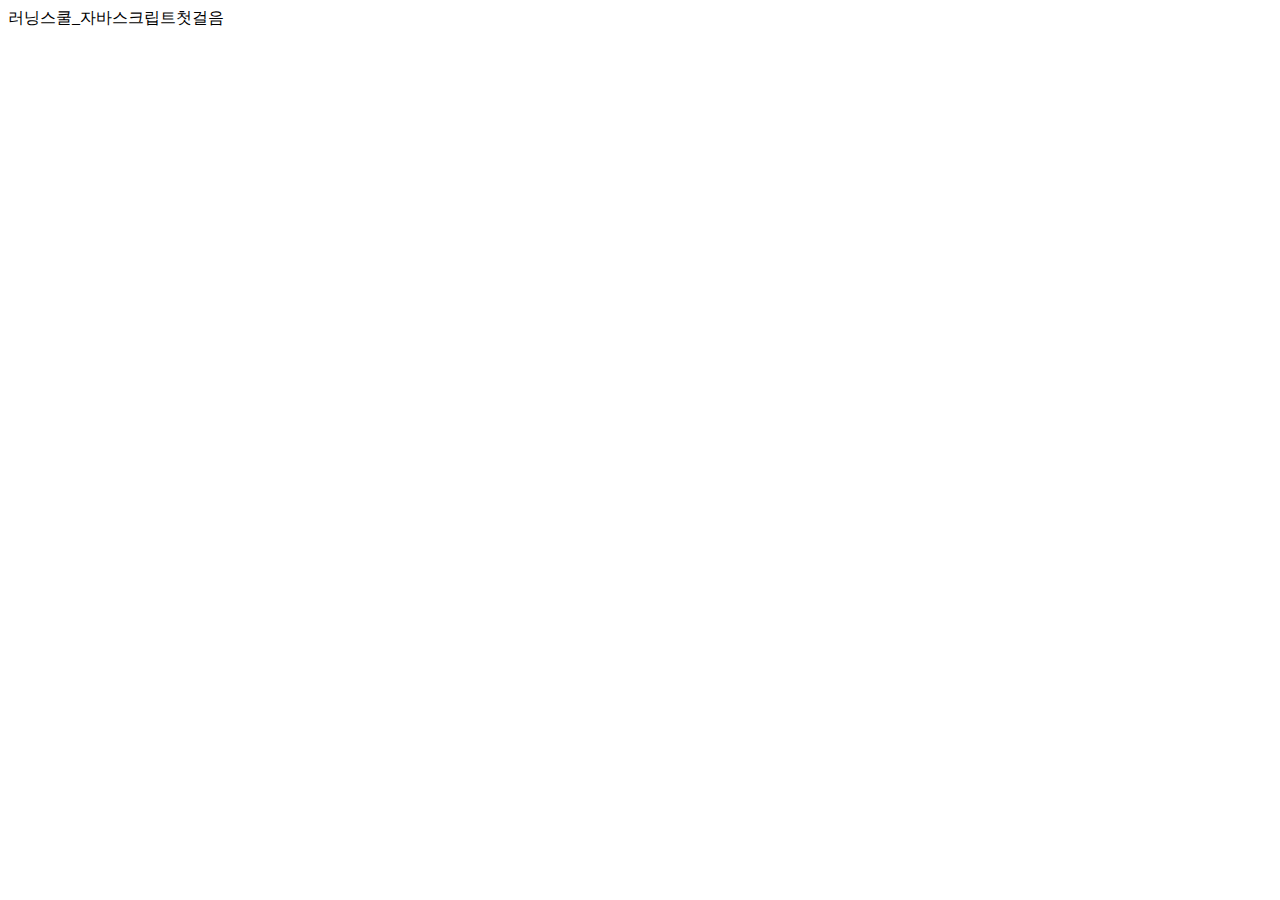
==== 러닝스쿨_자바스크립트첫걸음/index.html @ 77740135 "firstStep step1, step2, step3" ====
<!DOCTYPE html>
<html lang="en">
<head>
    <meta charset="UTF-8">
    <meta name="viewport" content="width=device-width, initial-scale=1.0">
    <title>러닝스쿨_자바스크립트첫걸음</title>
    <!-- <script src="step1.js"></script> -->
    <!-- <script src="step2.js"></script> -->
    <!-- <script src="step3_1.js"></script> -->
    <script src="step3_2.js"></script>
</head>
<body>
러닝스쿨_자바스크립트첫걸음
</body>
</html>
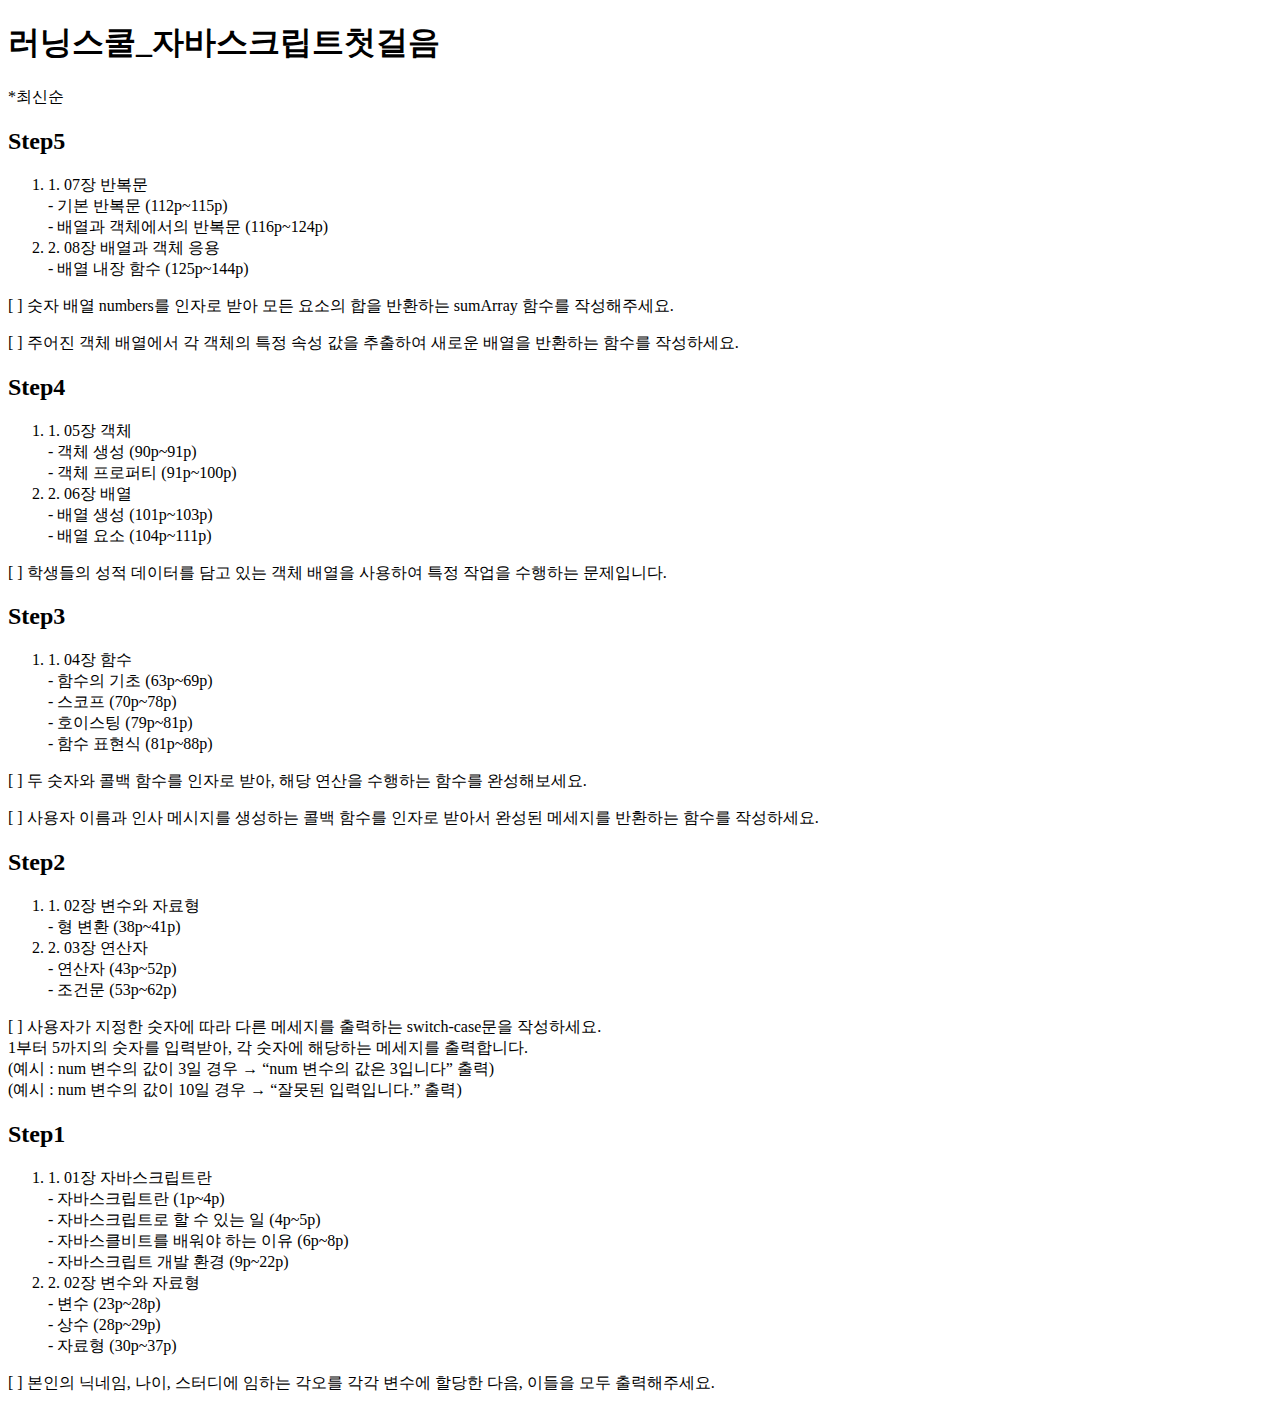
==== commit ee24e694: "step5" ====
--- a/러닝스쿨_자바스크립트첫걸음/index.html
+++ b/러닝스쿨_자바스크립트첫걸음/index.html
@@ -7,9 +7,79 @@
     <!-- <script src="step1.js"></script> -->
     <!-- <script src="step2.js"></script> -->
     <!-- <script src="step3_1.js"></script> -->
-    <script src="step3_2.js"></script>
+    <!-- <script src="step3_2.js"></script> -->
+    <!-- <script src="step4.js"></script> -->
+    <!-- <script src="step5_1.js"></script> -->
+    <script src="step5_2.js"></script>
 </head>
 <body>
-러닝스쿨_자바스크립트첫걸음
+<h1>러닝스쿨_자바스크립트첫걸음</h1>
+
+<p>*최신순</p>
+<section>
+    <h2>Step5</h2>
+    <ol>
+        <li>​1. 07장 반복문
+            <br>- 기본 반복문 (112p~115p)            
+            <br>- 배열과 객체에서의 반복문 (116p~124p)</li>
+        <li>​2. 08장 배열과 객체 응용            
+            <br>- 배열 내장 함수 (125p~144p)</li>
+    </ol>
+    <p>[ ] 숫자 배열 numbers를 인자로 받아 모든 요소의 합을 반환하는 sumArray 함수를 작성해주세요.</p>
+    <p>[ ] 주어진 객체 배열에서 각 객체의 특정 속성 값을 추출하여 새로운 배열을 반환하는 함수를 작성하세요.</p>
+</section>
+<section>
+    <h2>Step4</h2>
+    <ol>
+        <li>1. 05장 객체
+            <br>- 객체 생성 (90p~91p)            
+            <br>- 객체 프로퍼티 (91p~100p)</li>            
+        <li>​​2. 06장 배열            
+            <br>- 배열 생성 (101p~103p)            
+            <br>- 배열 요소 (104p~111p)</li>
+    </ol>
+    <p>[ ] 학생들의 성적 데이터를 담고 있는 객체 배열을 사용하여 특정 작업을 수행하는 문제입니다.</p>
+</section>
+<section>
+    <h2>Step3</h2>
+    <ol>
+        <li>​1. 04장 함수
+            <br>- 함수의 기초 (63p~69p)            
+            <br>- 스코프 (70p~78p)            
+            <br>- 호이스팅 (79p~81p)            
+            <br>- 함수 표현식 (81p~88p) </li>
+    </ol>
+    <p>[ ] 두 숫자와 콜백 함수를 인자로 받아, 해당 연산을 수행하는 함수를 완성해보세요.</p>
+    <p>[ ] 사용자 이름과 인사 메시지를 생성하는 콜백 함수를 인자로 받아서 완성된 메세지를 반환하는 함수를 작성하세요.</p>
+</section>
+<section>
+    <h2>Step2</h2>
+    <ol>
+        <li>​1. 02장 변수와 자료형
+            <br>- 형 변환 (38p~41p) </li>             
+        <li>2. 03장 연산자            
+            <br>- 연산자 (43p~52p)            
+            <br>- 조건문 (53p~62p)</li>
+    </ol>
+    <p>[ ] 사용자가 지정한 숫자에 따라 다른 메세지를 출력하는 switch-case문을 작성하세요. 
+        <br>1부터 5까지의 숫자를 입력받아, 각 숫자에 해당하는 메세지를 출력합니다.         
+        <br>(예시 : num 변수의 값이 3일 경우 → “num 변수의 값은 3입니다” 출력)         
+        <br>(예시 : num 변수의 값이 10일 경우 → “잘못된 입력입니다.” 출력)</p>
+</section>
+<section>
+    <h2>Step1</h2>
+    <ol>
+        <li>​1. 01장 자바스크립트란
+            <br>- 자바스크립트란 (1p~4p)            
+            <br>- 자바스크립트로 할 수 있는 일 (4p~5p)            
+            <br>- 자바스클비트를 배워야 하는 이유 (6p~8p)            
+            <br>- 자바스크립트 개발 환경 (9p~22p)</li>            
+        <li>2. 02장 변수와 자료형            
+            <br>- 변수 (23p~28p)            
+            <br>- 상수 (28p~29p)            
+            <br>- 자료형 (30p~37p)</li>
+    </ol>
+    <p>[ ] 본인의 닉네임, 나이, 스터디에 임하는 각오를 각각 변수에 할당한 다음, 이들을 모두 출력해주세요.</p>
+</section>
 </body>
 </html>